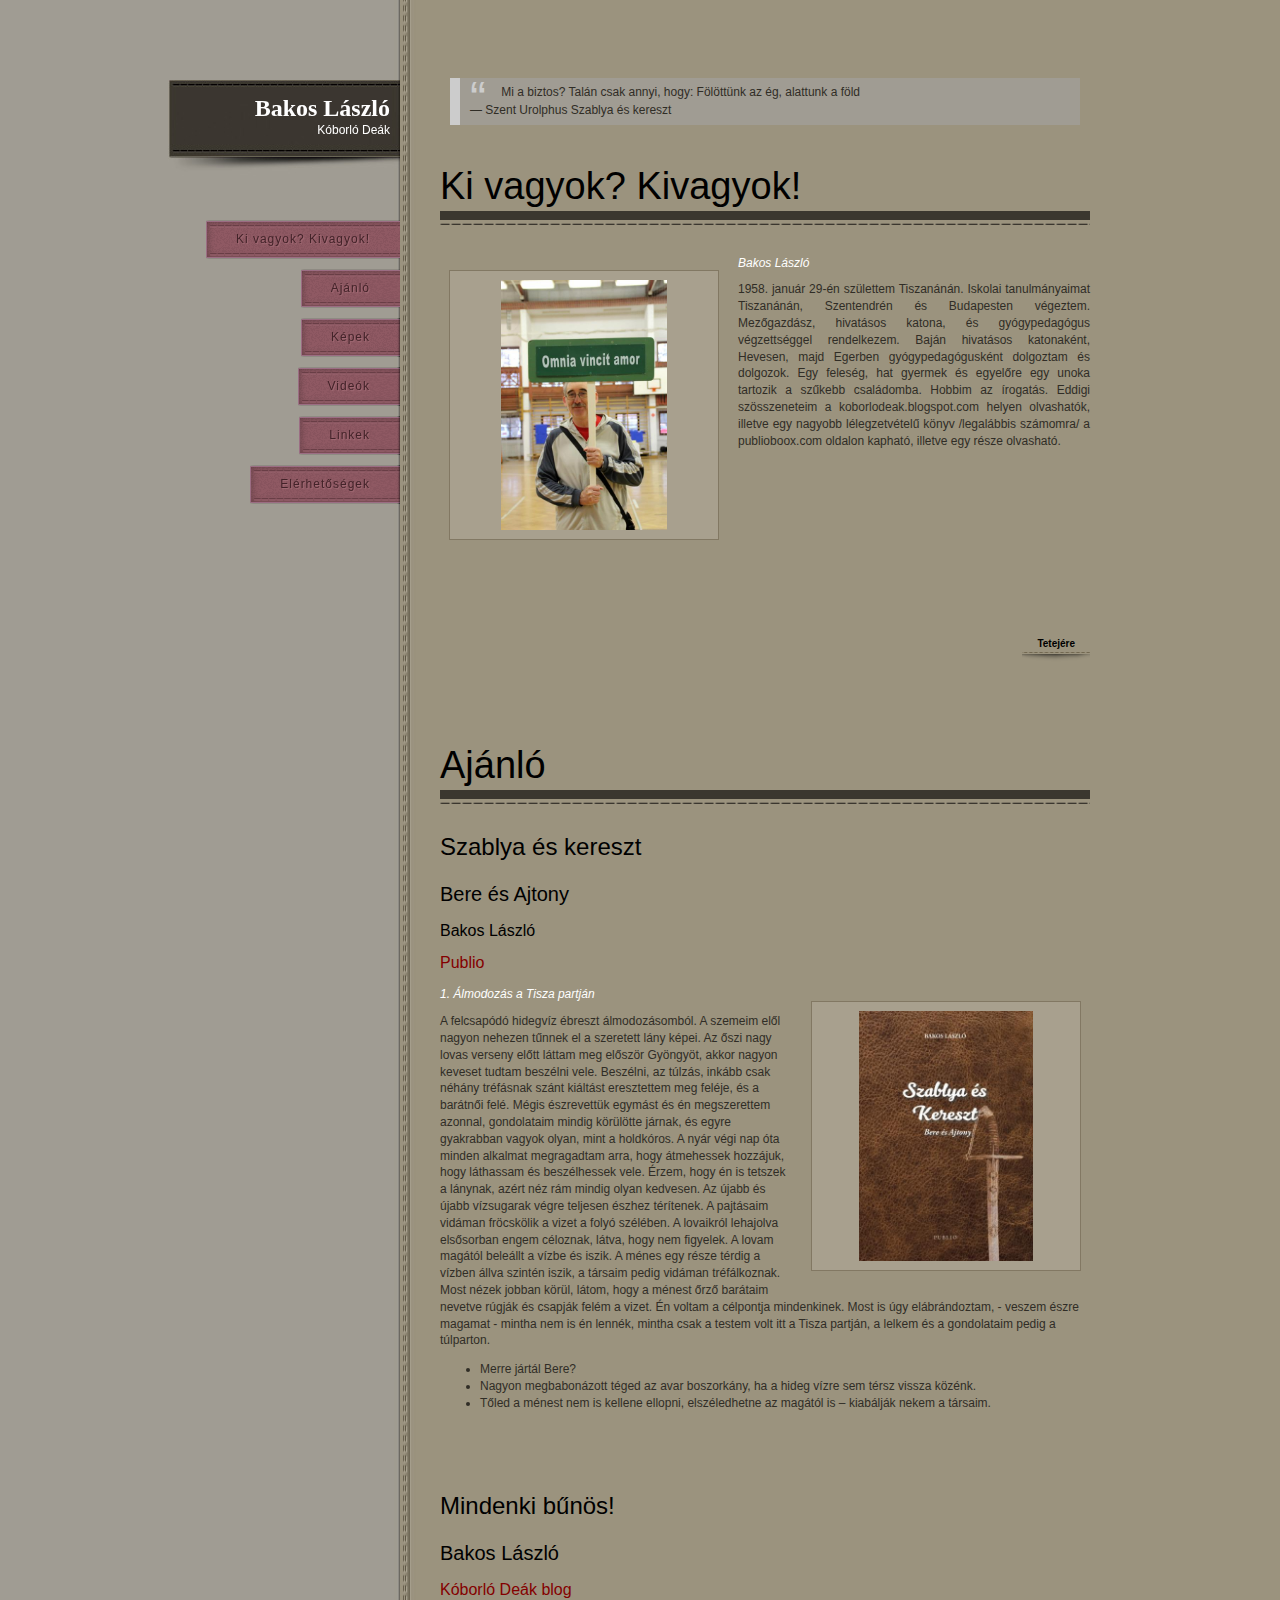
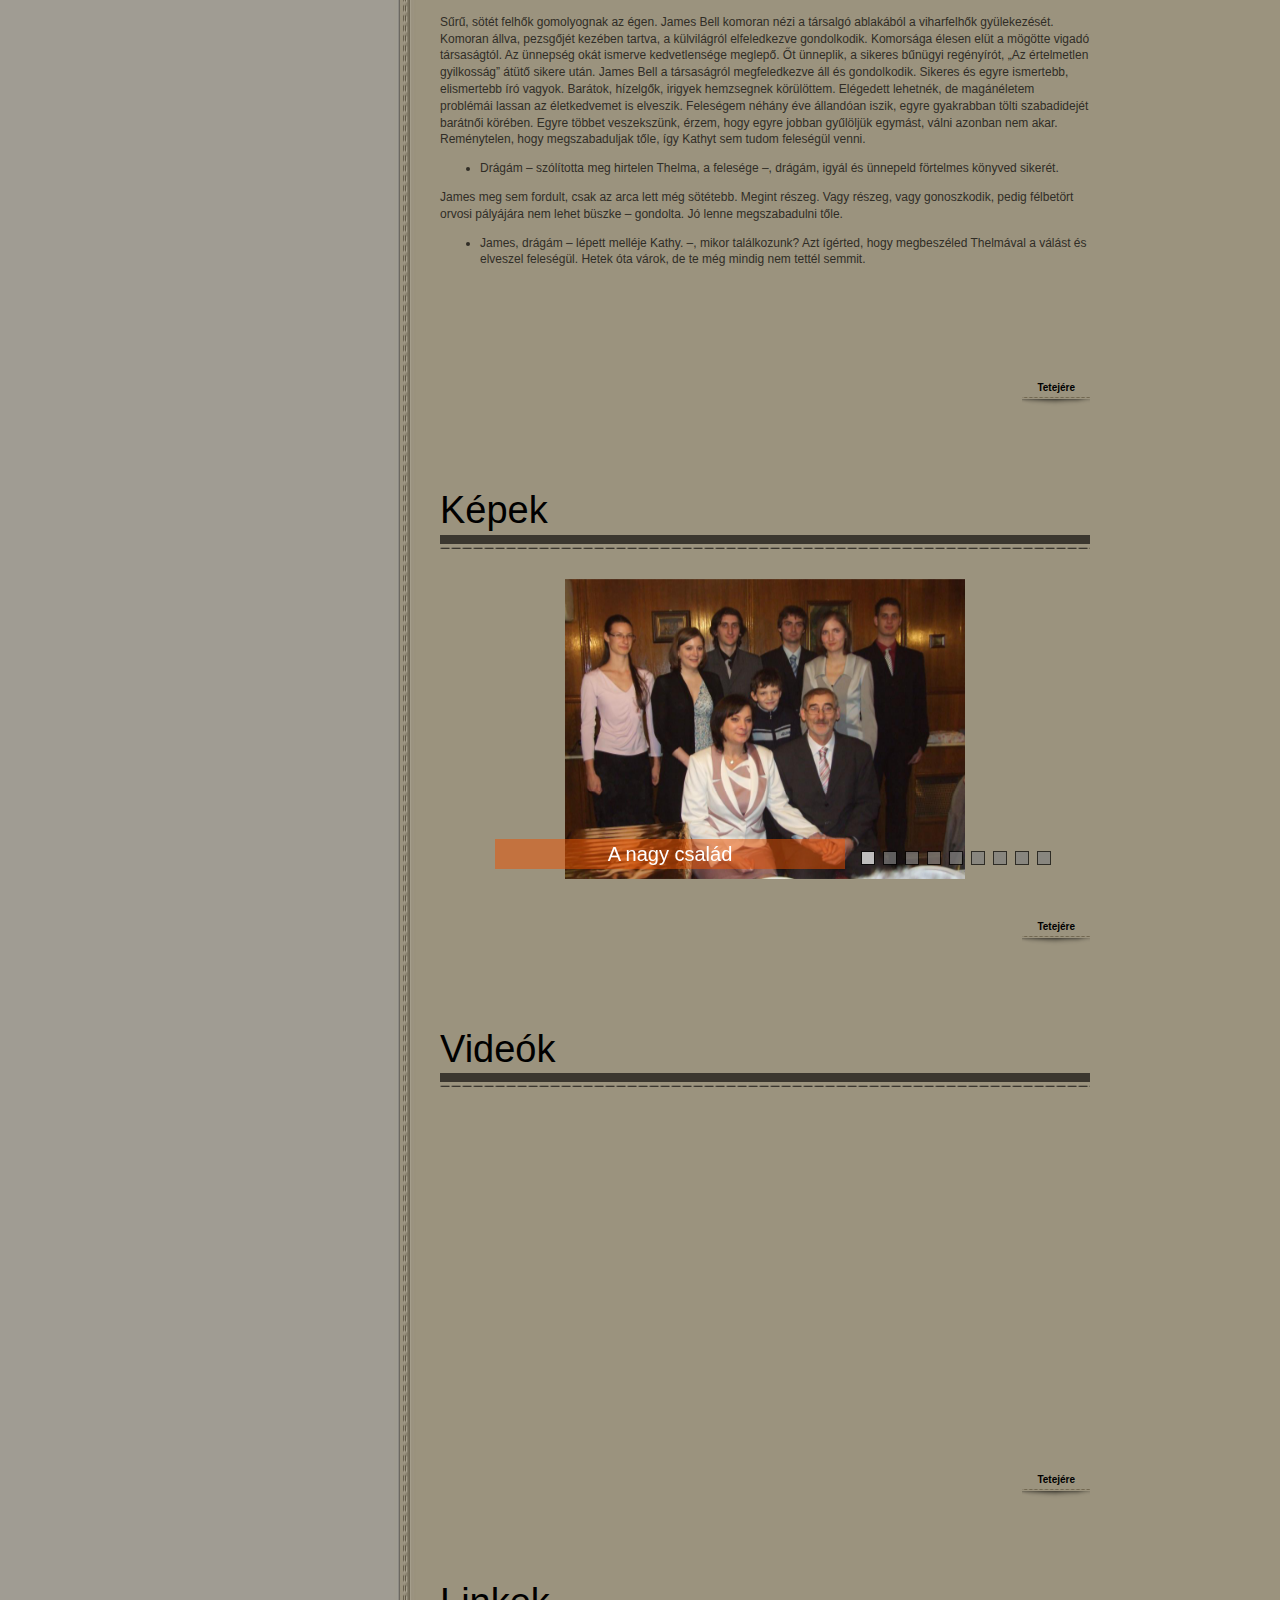
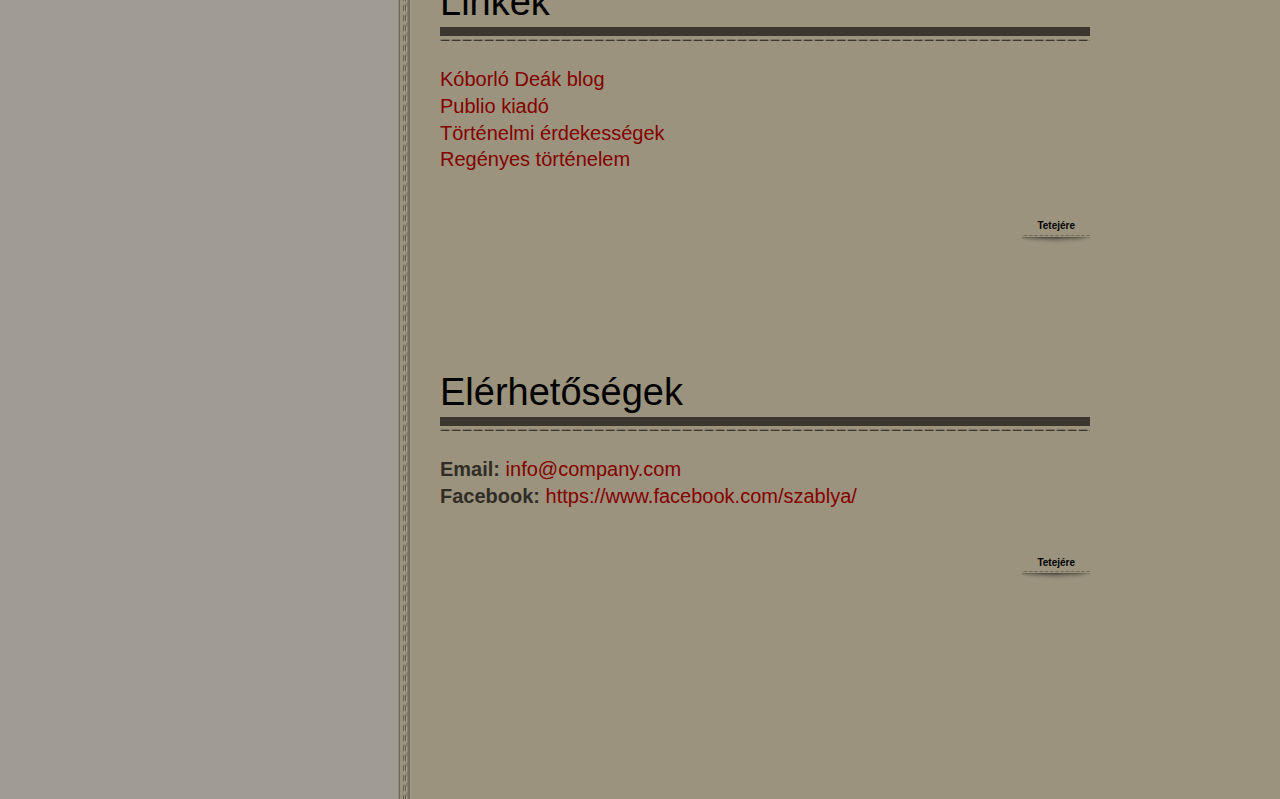
==== home.html @ 04b372cf "Change to php" ====
<!DOCTYPE html PUBLIC "-//W3C//DTD XHTML 1.0 Transitional//EN" "http://www.w3.org/TR/xhtml1/DTD/xhtml1-transitional.dtd">
<html xmlns="http://www.w3.org/1999/xhtml">
<head>
<meta http-equiv="Content-Type" content="text/html; charset=utf-8" />
<title>Bakos László</title>
<meta name="keywords" content="" />
<meta name="description" content="" />
<!--
Template 2056 simple life 
http://www.tooplate.com/view/2056-simple-life
-->
<link href="tooplate_style.css" rel="stylesheet" type="text/css" />

<script type='text/javascript' src='js/jquery.min.js'></script>
<script type='text/javascript' src='js/jquery.scrollTo-min.js'></script>
<script type='text/javascript' src='js/jquery.localscroll-min.js'></script>
<script type='text/javascript' src="js/jssor.slider-22.1.8.min.js"></script>
<script type="text/javascript">
    jssor_1_slider_init = function() {

        var jssor_1_SlideoTransitions = [
          [{b:0,d:600,y:-290,e:{y:27}}],
          [{b:0,d:1000,y:185},{b:1000,d:500,o:-1},{b:1500,d:500,o:1},{b:2000,d:1500,r:360},{b:3500,d:1000,rX:30},{b:4500,d:500,rX:-30},{b:5000,d:1000,rY:30},{b:6000,d:500,rY:-30},{b:6500,d:500,sX:1},{b:7000,d:500,sX:-1},{b:7500,d:500,sY:1},{b:8000,d:500,sY:-1},{b:8500,d:500,kX:30},{b:9000,d:500,kX:-30},{b:9500,d:500,kY:30},{b:10000,d:500,kY:-30},{b:10500,d:500,c:{x:87.50,t:-87.50}},{b:11000,d:500,c:{x:-87.50,t:87.50}}],
          [{b:0,d:600,x:410,e:{x:27}}],
          [{b:-1,d:1,o:-1},{b:0,d:600,o:1,e:{o:5}}],
          [{b:-1,d:1,c:{x:175.0,t:-175.0}},{b:0,d:800,c:{x:-175.0,t:175.0},e:{c:{x:7,t:7}}}],
          [{b:-1,d:1,o:-1},{b:0,d:600,x:-570,o:1,e:{x:6}}],
          [{b:-1,d:1,o:-1,r:-180},{b:0,d:800,o:1,r:180,e:{r:7}}],
          [{b:0,d:1000,y:80,e:{y:24}},{b:1000,d:1100,x:570,y:170,o:-1,r:30,sX:9,sY:9,e:{x:2,y:6,r:1,sX:5,sY:5}}],
          [{b:2000,d:600,rY:30}],
          [{b:0,d:500,x:-105},{b:500,d:500,x:230},{b:1000,d:500,y:-120},{b:1500,d:500,x:-70,y:120},{b:2600,d:500,y:-80},{b:3100,d:900,y:160,e:{y:24}}],
          [{b:0,d:1000,o:-0.4,rX:2,rY:1},{b:1000,d:1000,rY:1},{b:2000,d:1000,rX:-1},{b:3000,d:1000,rY:-1},{b:4000,d:1000,o:0.4,rX:-1,rY:-1}]
        ];

        var jssor_1_options = {
          $FillMode: 0,
          $AutoPlay: true,
          $Idle: 2000,
          $CaptionSliderOptions: {
            $Class: $JssorCaptionSlideo$,
            $Transitions: jssor_1_SlideoTransitions,
            $Breaks: [
              [{d:2000,b:1000}]
            ]
          },
          $ArrowNavigatorOptions: {
            $Class: $JssorArrowNavigator$
          },
          $BulletNavigatorOptions: {
            $Class: $JssorBulletNavigator$
          }
        };

        var jssor_1_slider = new $JssorSlider$("jssor_1", jssor_1_options);

        /*responsive code begin*/
        /*you can remove responsive code if you don't want the slider scales while window resizing*/
        function ScaleSlider() {
            var refSize = jssor_1_slider.$Elmt.parentNode.clientWidth;
            if (refSize) {
                refSize = Math.min(refSize, 600);
                jssor_1_slider.$ScaleWidth(refSize);
            }
            else {
                window.setTimeout(ScaleSlider, 30);
            }
        }
        ScaleSlider();
        $Jssor$.$AddEvent(window, "load", ScaleSlider);
        $Jssor$.$AddEvent(window, "resize", ScaleSlider);
        $Jssor$.$AddEvent(window, "orientationchange", ScaleSlider);
        /*responsive code end*/
    };
</script>
<script type="text/javascript">
$(document).ready(function () {
$.localScroll();
});
</script> 
</head>

<body>
	<div id="tooplate_wrapper">
		<div id="tooplate_sidebar">
			<div id="site_title"><a href="#">Bakos László<span>Kóborló Deák</span></a></div>
			<div id="tooplate_menu">
				<ul>
					<li><a href="#ki_vagyok" class="home">Ki vagyok? Kivagyok!</a></li>
					<li><a href="#ajanlo" class="about">Ajánló</a></li>
					<li><a href="#kepek" class="kepek"><span></span>Képek</a></li>
					<li><a href="#videok" class="videok"><span></span>Videók</a></li>
					<li><a href="#linkek" class="linkek"><span></span>Linkek</a></li>
					<li><a href="#elerhetoseg" class="elerhetoseg"><span></span>Elérhetőségek</a></li>
				</ul>
				<div class="cleaner"></div>
			</div> <!-- END of -->
		</div>
		<div id="tooplate_main">

			<blockquote>
			    <p class="quote">Mi a biztos? Talán csak annyi, hogy: Fölöttünk az ég, alattunk a föld</p>
			    <footer class="quote_footer">— Szent Urolphus Szablya és kereszt</footer>
			</blockquote>
			
			<div id="ki_vagyok" class="main_box">
				<h1>Ki vagyok? Kivagyok!</h1>
				<div class="imgdiv img_float_l">
					<img src="images/apa_tabla.jpg" alt="image" class="img_frame img_float_l" />
				</div>
				<p><em>Bakos László</em></p>
				<p align="justify">1958. január 29-én születtem Tiszanánán. Iskolai tanulmányaimat Tiszanánán, Szentendrén és Budapesten végeztem. Mezőgazdász, hivatásos katona, és gyógypedagógus végzettséggel rendelkezem. Baján hivatásos katonaként, Hevesen, majd Egerben gyógypedagógusként dolgoztam és dolgozok. Egy feleség, hat gyermek és egyelőre egy unoka tartozik a szűkebb családomba. Hobbim az írogatás. Eddigi szösszeneteim a koborlodeak.blogspot.com helyen olvashatók, illetve egy nagyobb lélegzetvételű könyv /legalábbis számomra/ a publioboox.com oldalon kapható, illetve egy része olvasható.</p>
				<div class="cleaner h40"></div>
				<div class="cleaner"></div>
				<a href="#tooplate_main" class="gototop">Tetejére</a>
				<div class="cleaner"></div>
			</div> <!-- END of home -->

			<div id="ajanlo" class="main_box">
			  <h1>Ajánló</h1>
			  <h2>Szablya és kereszt</h2>
			  <h3>Bere és Ajtony</h3>
			  <h4>Bakos László</h4>
			  <h4><a href="https://publioboox.com/">Publio</a></h4>
			  <div class="imgdiv img_float_r">
			  	<img src="images/szablya.jpg" alt="image" class="img_float_r img_frame" />
			  </div>
				<p><em>1. Álmodozás a Tisza partján</em></p>
				<p>A felcsapódó hidegvíz ébreszt álmodozásomból. A szemeim elől nagyon nehezen tűnnek el a szeretett lány képei. Az őszi nagy lovas verseny előtt láttam meg először Gyöngyöt, akkor nagyon keveset tudtam beszélni vele. Beszélni, az túlzás, inkább csak néhány tréfásnak szánt kiáltást eresztettem meg feléje, és a barátnői felé. Mégis észrevettük egymást és én megszerettem azonnal, gondolataim mindig körülötte járnak, és egyre gyakrabban vagyok olyan, mint a holdkóros. A nyár végi nap óta minden alkalmat megragadtam arra, hogy átmehessek hozzájuk, hogy láthassam és beszélhessek vele. Érzem, hogy én is tetszek a lánynak, azért néz rám mindig olyan kedvesen. Az újabb és újabb vízsugarak végre teljesen észhez térítenek. A pajtásaim vidáman fröcskölik a vizet a folyó szélében. A lovaikról lehajolva elsősorban engem céloznak, látva, hogy nem figyelek. A lovam magától beleállt a vízbe és iszik. A ménes egy része térdig a vízben állva szintén iszik, a társaim pedig vidáman tréfálkoznak. Most nézek jobban körül, látom, hogy a ménest őrző barátaim nevetve rúgják és csapják felém a vizet. Én voltam a célpontja mindenkinek. Most is úgy elábrándoztam, - veszem észre magamat - mintha nem is én lennék, mintha csak a testem volt itt a Tisza partján, a lelkem és a gondolataim pedig a túlparton.
				<ul>
					<li>Merre jártál Bere?</li>
					<li>Nagyon megbabonázott téged az avar boszorkány, ha a hideg vízre sem térsz vissza közénk.</li>
					<li>Tőled a ménest nem is kellene ellopni, elszéledhetne az magától is – kiabálják nekem a társaim.</li>
				</ul>
				</p>
				<div class="cleaner h40"></div>
				<div class="main_box2">
					<h2>Mindenki bűnös!</h2>
				    <h3>Bakos László</h3>
				    <h4><a href="http://koborlodeak.blogspot.hu/">Kóborló Deák blog</a></h4>
					<p>Sűrű, sötét felhők gomolyognak az égen. James Bell komoran nézi a társalgó ablakából a viharfelhők gyülekezését. Komoran állva, pezsgőjét kezében tartva, a külvilágról elfeledkezve gondolkodik. Komorsága élesen elüt a mögötte vigadó társaságtól. Az ünnepség okát ismerve kedvetlensége meglepő. Őt ünneplik, a sikeres bűnügyi regényírót, „Az értelmetlen gyilkosság” átütő sikere után. James Bell a társaságról megfeledkezve áll és gondolkodik. Sikeres és egyre ismertebb, elismertebb író vagyok. Barátok, hízelgők, irigyek hemzsegnek körülöttem. Elégedett lehetnék, de magánéletem problémái lassan az életkedvemet is elveszik. Feleségem néhány éve állandóan iszik, egyre gyakrabban tölti szabadidejét barátnői körében. Egyre többet veszekszünk, érzem, hogy egyre jobban gyűlöljük egymást, válni azonban nem akar. Reménytelen, hogy megszabaduljak tőle, így Kathyt sem tudom feleségül venni.
					<ul>
						<li>Drágám – szólította meg hirtelen Thelma, a felesége –, drágám, igyál és ünnepeld förtelmes könyved sikerét.</li>
					</ul> James meg sem fordult, csak az arca lett még sötétebb. Megint részeg. Vagy részeg, vagy gonoszkodik, pedig félbetört orvosi pályájára nem lehet büszke – gondolta. Jó lenne megszabadulni tőle.
				    <ul>
				    	<li>James, drágám – lépett melléje Kathy. –, mikor találkozunk? Azt ígérted, hogy megbeszéled Thelmával a válást és elveszel feleségül. Hetek óta várok, de te még mindig nem tettél semmit.</li>
				    </ul></p>
				</div>
				<div class="cleaner"></div>
					<a href="#tooplate_main" class="gototop">Tetejére</a>
				<div class="cleaner"></div>
			</div> <!-- END of about -->

			<div id="kepek" class="main_box">
				<h1>Képek</h1>
				<div id="jssor_1" style="position:relative;margin:0 auto;top:0px;left:0px;width:600px;height:300px;overflow:hidden;visibility:hidden;">
			        <!-- Loading Screen -->
			        <div data-u="loading" style="position: absolute; top: 0px; left: 0px;">
			            <div style="filter: alpha(opacity=70); opacity: 0.7; position: absolute; display: block; top: 0px; left: 0px; width: 100%; height: 100%;"></div>
			            <div style="position:absolute;display:block;background:url('images/loading.gif') no-repeat center center;top:0px;left:0px;width:100%;height:100%;"></div>
			        </div>
			        <div data-u="slides" style="cursor:default;position:relative;top:0px;left:0px;width:600px;height:300px;overflow:hidden;">
			            <div>
			                <img data-u="image" src="images/csalad.jpg" />
			                <div data-u="caption" data-t="0" style="position:absolute;top:550px;left:30px;width:350px;height:30px;z-index:0;background-color:rgba(235,81,0,0.5);font-size:20px;color:#ffffff;line-height:30px;text-align:center;">A nagy család</div>
			            </div>
			            <div>
			                <img data-u="image" src="images/barbara.jpg" />
			                <div data-u="caption" data-t="0" style="position:absolute;top:550px;left:30px;width:350px;height:30px;z-index:0;background-color:rgba(235,81,0,0.5);font-size:20px;color:#ffffff;line-height:30px;text-align:center;">Barabara</div>
			            </div>
			            <div>
			                <img data-u="image" src="images/termek_cimlapfoto.jpg" />
			                <div data-u="caption" data-t="0" style="position:absolute;top:550px;left:30px;width:350px;height:30px;z-index:0;background-color:rgba(235,81,0,0.5);font-size:20px;color:#ffffff;line-height:30px;text-align:center;">Szablya és kereszt</div>
			            </div>
			            <div>
			                <img data-u="image" src="images/apacs.jpg" />
			                <div data-u="caption" data-t="0" style="position:absolute;top:550px;left:30px;width:350px;height:30px;z-index:0;background-color:rgba(235,81,0,0.5);font-size:20px;color:#ffffff;line-height:30px;text-align:center;">Apacs</div>
			            </div>
			            <div>
			                <img data-u="image" src="images/tiszanana.jpg" />
			                <div data-u="caption" data-t="0" style="position:absolute;top:550px;left:30px;width:350px;height:30px;z-index:0;background-color:rgba(235,81,0,0.5);font-size:20px;color:#ffffff;line-height:30px;text-align:center;">Tiszanána</div>
			            </div>
			            <div>
			                <img data-u="image" src="images/images.png" />
			                <div data-u="caption" data-t="0" style="position:absolute;top:550px;left:30px;width:350px;height:30px;z-index:0;background-color:rgba(235,81,0,0.5);font-size:20px;color:#ffffff;line-height:30px;text-align:center;">Nána-nána</div>
			            </div>
			            <div>
			                <img data-u="image" src="images/12373305_968911383156342_9132618098794553148_n.jpg" />
			                <div data-u="caption" data-t="0" style="position:absolute;top:550px;left:30px;width:350px;height:30px;z-index:0;background-color:rgba(235,81,0,0.5);font-size:20px;color:#ffffff;line-height:30px;text-align:center;">Portré</div>
			            </div>
			            <div>
			                <img data-u="image" src="images/p1270340.jpg" />
			                <div data-u="caption" data-t="0" style="position:absolute;top:550px;left:30px;width:350px;height:30px;z-index:0;background-color:rgba(235,81,0,0.5);font-size:20px;color:#ffffff;line-height:30px;text-align:center;">Előadás 1</div>
			            </div>
			            <div>
			                <img data-u="image" src="images/img_6505.jpg" />
			                <div data-u="caption" data-t="0" style="position:absolute;top:550px;left:30px;width:350px;height:30px;z-index:0;background-color:rgba(235,81,0,0.5);font-size:20px;color:#ffffff;line-height:30px;text-align:center;">Előadás 2</div>
			            </div>
			        </div>
			        <!-- Bullet Navigator -->
			        <div data-u="navigator" class="jssorb01" style="bottom:16px;right:16px;">
			            <div data-u="prototype" style="width:12px;height:12px;"></div>
			        </div>
			        <!-- Arrow Navigator -->
			        <span data-u="arrowleft" class="jssora02l" style="top:0px;left:8px;width:55px;height:55px;" data-autocenter="2"></span>
			        <span data-u="arrowright" class="jssora02r" style="top:0px;right:8px;width:55px;height:55px;" data-autocenter="2"></span>
			    </div>
			    <script type="text/javascript">jssor_1_slider_init();</script>
			    <div class="cleaner"></div>
					<a href="#tooplate_main" class="gototop">Tetejére</a>
				<div class="cleaner"></div>
		    </div>

		    <div id="videok" class="main_box">
				<h1>Videók</h1>
				<iframe width="560" height="315" src="https://www.youtube.com/embed/1YyVz-D9n3g" frameborder="0" allowfullscreen></iframe>
				<div class="cleaner"></div>
					<a href="#tooplate_main" class="gototop">Tetejére</a>
				<div class="cleaner"></div>
		    </div>

		    <div id="linkek" class="main_box">
				<h1>Linkek</h1>
				<div class="link"><a href="http://koborlodeak.blogspot.hu/" target="_blank">Kóborló Deák blog</a><br /></div>
				<div class="link"><a href="https://publioboox.com/" class="link" target="_blank">Publio kiadó</a><br /></div>
				<div class="link"><a href="https://www.facebook.com/Történelmi-érdekességek-284129208654455/?fref=ts" class="link" target="_blank">Történelmi érdekességek</a><br /></div>
				<div class="link"><a href="http://regenyestortenelem.network.hu/" class="link" target="_blank">Regényes történelem</a><br /></div>
		    	<div class="cleaner"></div>
					<a href="#tooplate_main" class="gototop">Tetejére</a>
				<div class="cleaner"></div>
		    </div>
			
			<div id="elerhetoseg" class="main_box">
				<h1>Elérhetőségek</h1>
					<div class="link">
						<b>Email:</b> <a href="mailto:erbak@freemail.hu">info@company.com</a>
					</div>
					<div class="link">
						<b>Facebook:</b> <a href="https://www.facebook.com/szablya/">https://www.facebook.com/szablya/</a>
					</div>
				<div class="cleaner"></div>
				<a href="#tooplate_main" class="gototop">Tetejére</a>
				<div class="cleaner"></div>
			</div> <!-- END of contact -->
			
		</div> <!-- END of main -->
		
		<div class="cleaner"></div>
	</div>

</body>
</html>
---- tooplate_style.css ----
/*
Template 2056 simple life 
http://www.tooplate.com/view/2056-simple-life
*/

body {
	margin: 0;
	padding: 0;
	color: #302d26;
	font-family: "Lucida Sans Unicode", "Lucida Grande", sans-serif;
	font-size: 12px;
	line-height: 1.4em; 
	background-color: #a09c93;
	background-image: url(images/tooplate_body.jpg);
	background-repeat: repeat-y;
	background-position: center
}

blockquote {
  background: #a09c93;
  border-left: 10px solid #ccc;
  margin: 1.5em 10px;
  padding: 0.5em 10px;
  quotes: "\201C""\201D""\2018""\2019";
}
blockquote:before {
  color: #ccc;
  content: open-quote;
  font-size: 4em;
  line-height: 0.1em;
  margin-right: 0.25em;
  vertical-align: -0.4em;
}
blockquote p {
  display: inline;
}

a, a:link, a:visited { color: #840000; font-weight: normal; text-decoration: none }
a:hover { text-decoration: underline; }

a.gototop { clear: both; float: right; display:block; margin-top: 40px; padding: 0 15px 10px; font-size: 10px; color: #000; font-weight: 700;background: url(images/gototop.png) no-repeat bottom center }

p { margin: 0 0 10px 0; padding: 0; }
img { 
	border: none;
	width: 100%;
    height: 100%;
    object-fit: contain;
}
em { color: #fff }

cite { font-weight: bold; color:#840000; }
cite a, cite a:link, cite a:visited  { font-size: 12px; text-decoration: none; font-style: normal }
cite span { font-weight: 400; color: #302d26; }

h1, h2, h3, h4, h5, h6 { color: #000000; font-weight: normal; }
h1 { font-size: 36px; margin: 0 0 30px; padding: 5px 0 }
h2 { font-size: 24px; margin: 0 0 25px; padding: 5px 0 }
h3 { font-size: 20px; margin: 0 0 20px; padding: 0; }
h4 { font-size: 16px; margin: 0 0 15px; padding: 0; }
h5 { font-size: 14px; margin: 0 0 10px; padding: 0;  }
h6 { font-size: 12px; margin: 0 0 5px; padding: 0; font-weight: 700 }

.cleaner { clear: both }
.h10 { height: 10px }
.h20 { height: 20px }
.h30 { height: 30px }
.h40 { height: 40px }
.h50 { height: 50px }
.divider { margin-bottom: 40px; padding-bottom: 20px; background: url(images/tooplate_divider.png) repeat-x bottom }

.float_l { float: left }
.float_r { float: right }


.tooplate_list { margin: 10px 0 10px 30px; padding: 0; list-style: decimal-leading-zero }
.tooplate_list li { color:#302d26; margin: 0 0 10px 0; padding: 0 5px 0 0; background: url(images/tooplate_list.png) no-repeat scroll 0 5px  }
.tooplate_list li a { color: #302d26; font-weight: normal }
.tooplate_list li a:hover { color: #302d26 }

#tooplate_wrapper {
	width: 960px;
	padding: 0 10px;
	margin: 0 auto;
}

#tooplate_sidebar {
	position: fixed;
	width: 240px;
	text-align: right;
}

#tooplate_main {
	width: 650px;
	padding: 60px 30px 60px 40px;
	float: right;
}

#site_title { display: block; text-align: right; margin: 80px 0 40px; width: 220px; height: 60px; padding: 20px 10px; background: url(images/tooplate_header.jpg) no-repeat  }
#site_title a { font-size: 24px; font-family: Georgia, "Times New Roman", Times, serif; font-weight: 700; color: #fff }
#site_title a span { display: block; margin-top: 5px; font-size: 12px; font-weight: 400; font-family: Tahoma, Geneva, sans-serif }

#tooplate_menu { width: 240px; margin-bottom: 60px; }
#tooplate_menu ul { margin: 0; padding: 0; list-style: none }
#tooplate_menu ul li { margin: 0; padding: 0; }
#tooplate_menu ul li a { clear: both; display: block; float: right; position: relative;  margin-bottom: 10px; letter-spacing: 1px; color: #432329; text-shadow: 1px 1px 1px #a46d77; padding: 0 30px 0 30px; height: 39px; line-height: 39px; background:url(images/tooplate_menu_item_bgl.png) left no-repeat }
#tooplate_menu ul li a span { position: absolute; width: 3px; height: 39px; top: 0; right: 0px; background: url(images/tooplate_menu_item_bgr.png) }

#tooplate_menu ul li a:hover { text-decoration: none; color: #fff; text-shadow: 1px 1px 1px #000 }

#tooplate_main h1 { font-size: 38px; padding-bottom: 30px; margin-bottom: 30px; background: url(images/header.png) repeat-x bottom }

.main_box { min-height: 300px; padding: 30px 0; margin-bottom: 30px; background: url(images/divider.png) repeat-x bottom }
.main_box2 { padding: 30px 0; margin-bottom: 30px; background: url(images/divider.png) repeat-x bottom }


.img_float_l { float: left; margin: 3px 30px 5px 0 }
.img_float_r { float: right; margin: 3px 0 5px 30px } 
.img_frame { border: 1px solid #827863; background: #a8a08e; padding: 9px; margin-bottom: 10px  }

#gallery { margin: 0; padding: 0; list-style: none }
#gallery li { margin: 0; padding: 0; }
#gallery li a { display: block; float: left; margin-bottom: 10px }

#services h3 { margin-bottom: 30px }
#services p { margin-bottom: 30px }

#contact_form { padding: 0; width: 300px }
#contact_form form { margin: 0px; padding: 0px; }
#contact_form form .input_field { width: 289px; padding: 2px 5px; color: #333; border: 1px solid #887e69;  background: #a59c89; font-family: "Lucida Sans Unicode", "Lucida Grande", sans-serif; }
#contact_form form label { display: block;font-size: 11px }
#contact_form form textarea { width: 289px; height: 150px; padding: 5px; color: #333; border: 1px solid #887e69;  background: #a59c89; font-family: "Lucida Sans Unicode", "Lucida Grande", sans-serif; font-size: 13px; }
#contact_form form .submit_btn { font-size: 11px; background: #15171d; color: #fff; cursor:pointer; border: 1px solid #30333c; padding: 4px 10px; }

#twitter { 
	padding-right: 10px;
}
#twitter ul { margin: 0; padding: 0; list-style: none } 
#twitter ul li { margin: 0 0 15px; padding: 0 0 15px; border-bottom: 1px dashed #665f51} 

.col_12 { width: 300px }

.jssorb01 {
            position: absolute;
        }
        .jssorb01 div, .jssorb01 div:hover, .jssorb01 .av {
            position: absolute;
            /* size of bullet elment */
            width: 12px;
            height: 12px;
            filter: alpha(opacity=70);
            opacity: .7;
            overflow: hidden;
            cursor: pointer;
            border: #000 1px solid;
        }
        .jssorb01 div { background-color: gray; }
        .jssorb01 div:hover, .jssorb01 .av:hover { background-color: #d3d3d3; }
        .jssorb01 .av { background-color: #fff; }
        .jssorb01 .dn, .jssorb01 .dn:hover { background-color: #555555; }

        /* jssor slider arrow navigator skin 02 css */
        /*
        .jssora02l                  (normal)
        .jssora02r                  (normal)
        .jssora02l:hover            (normal mouseover)
        .jssora02r:hover            (normal mouseover)
        .jssora02l.jssora02ldn      (mousedown)
        .jssora02r.jssora02rdn      (mousedown)
        .jssora02l.jssora02lds      (disabled)
        .jssora02r.jssora02rds      (disabled)
        */
        .jssora02l, .jssora02r {
            display: block;
            position: absolute;
            /* size of arrow element */
            width: 55px;
            height: 55px;
            cursor: pointer;
            background: url('img/a02.png') no-repeat;
            overflow: hidden;
        }
        .jssora02l { background-position: -3px -33px; }
        .jssora02r { background-position: -63px -33px; }
        .jssora02l:hover { background-position: -123px -33px; }
        .jssora02r:hover { background-position: -183px -33px; }
        .jssora02l.jssora02ldn { background-position: -3px -33px; }
        .jssora02r.jssora02rdn { background-position: -63px -33px; }
        .jssora02l.jssora02lds { background-position: -3px -33px; opacity: .3; pointer-events: none; }
        .jssora02r.jssora02rds { background-position: -63px -33px; opacity: .3; pointer-events: none; }

.imgdiv {
	width: 250px;
    height:250px;
    padding: 9px; 
    margin-bottom: 30px
}

.link {
	font-size: 20px;
	margin-bottom: 10px;
}
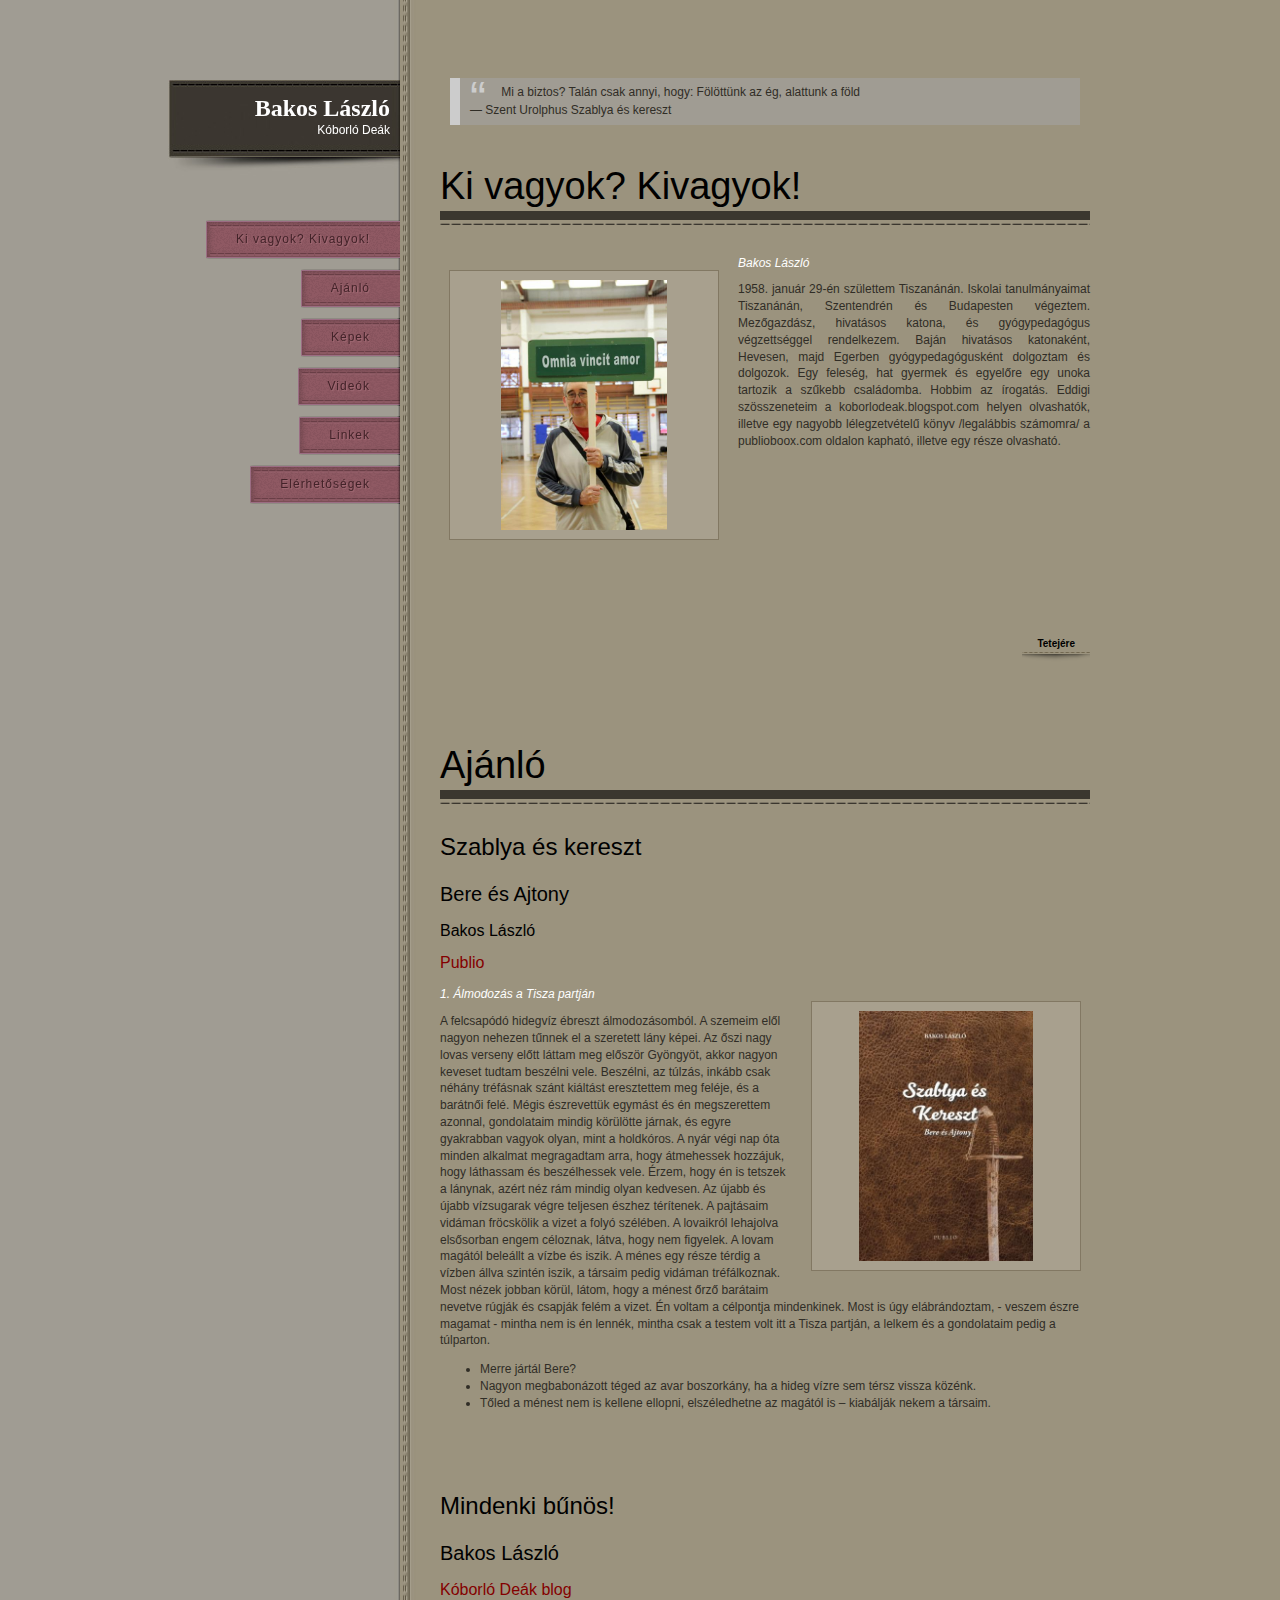
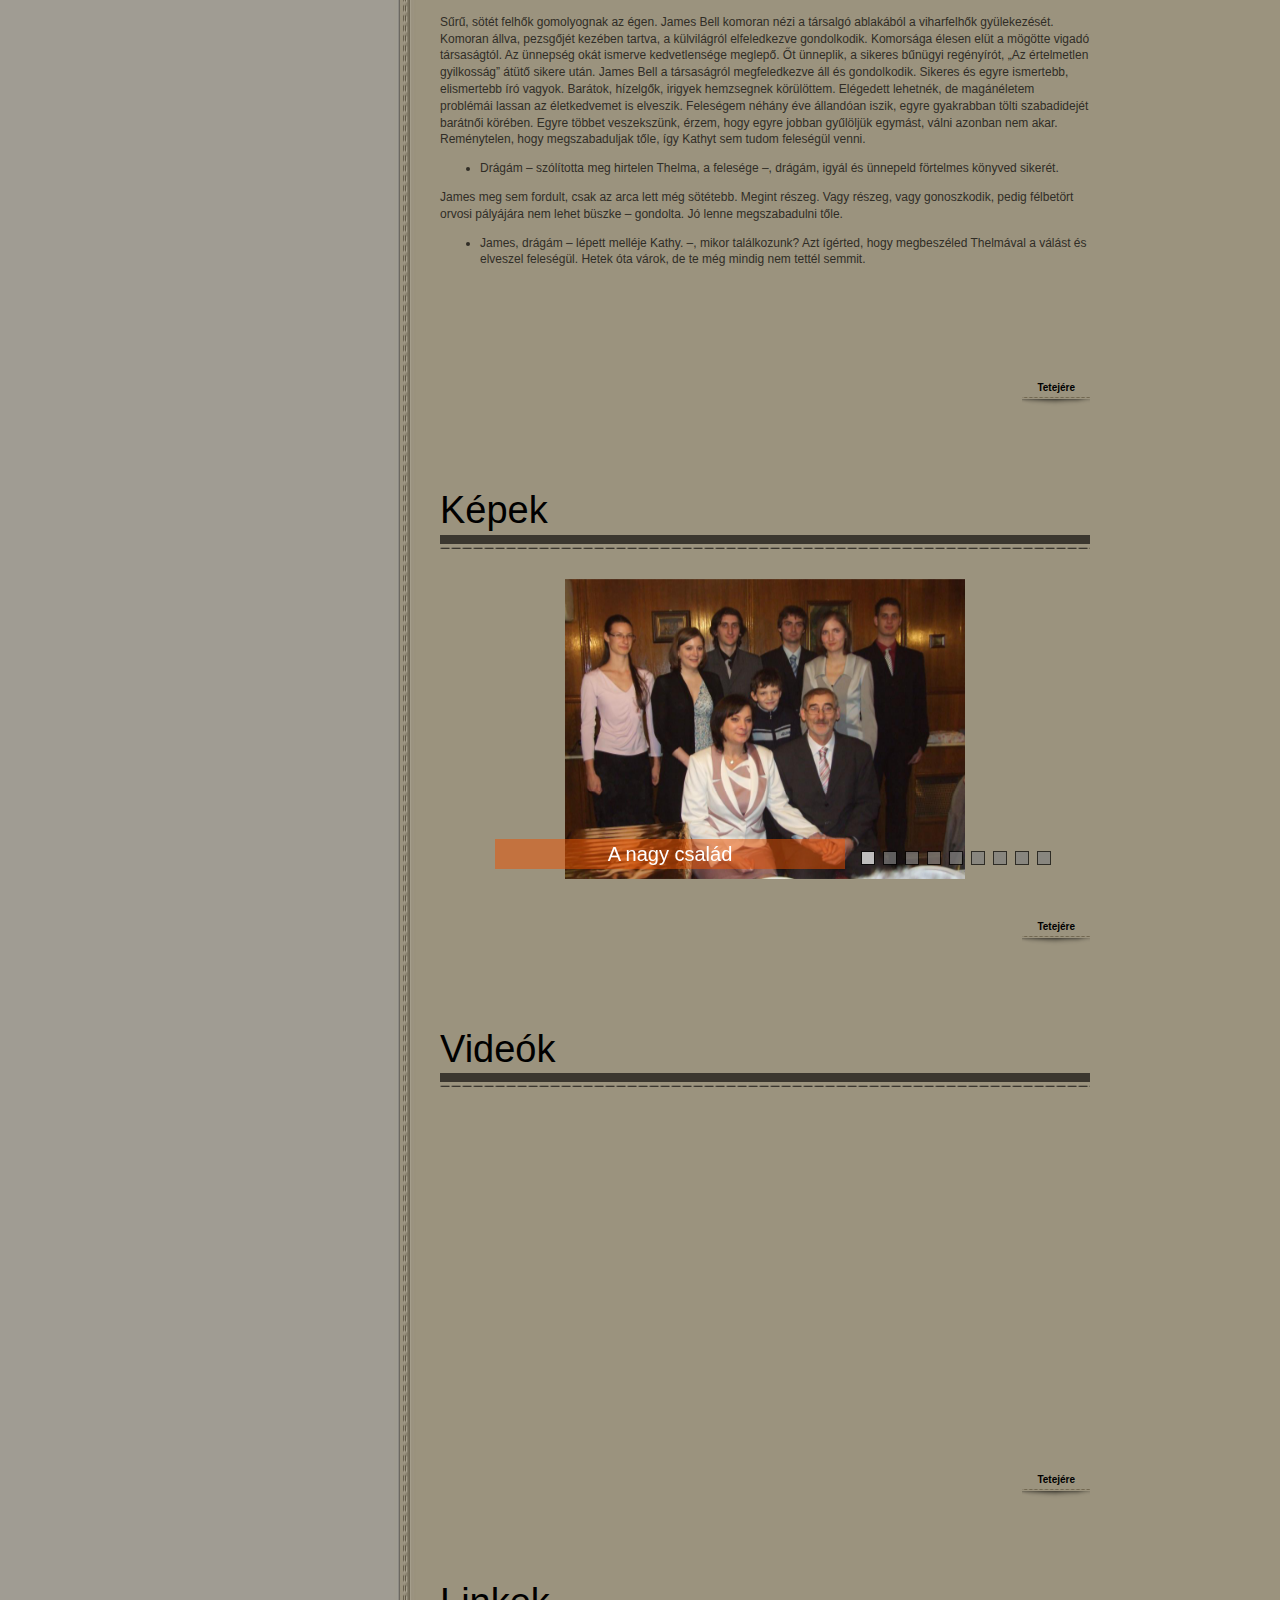
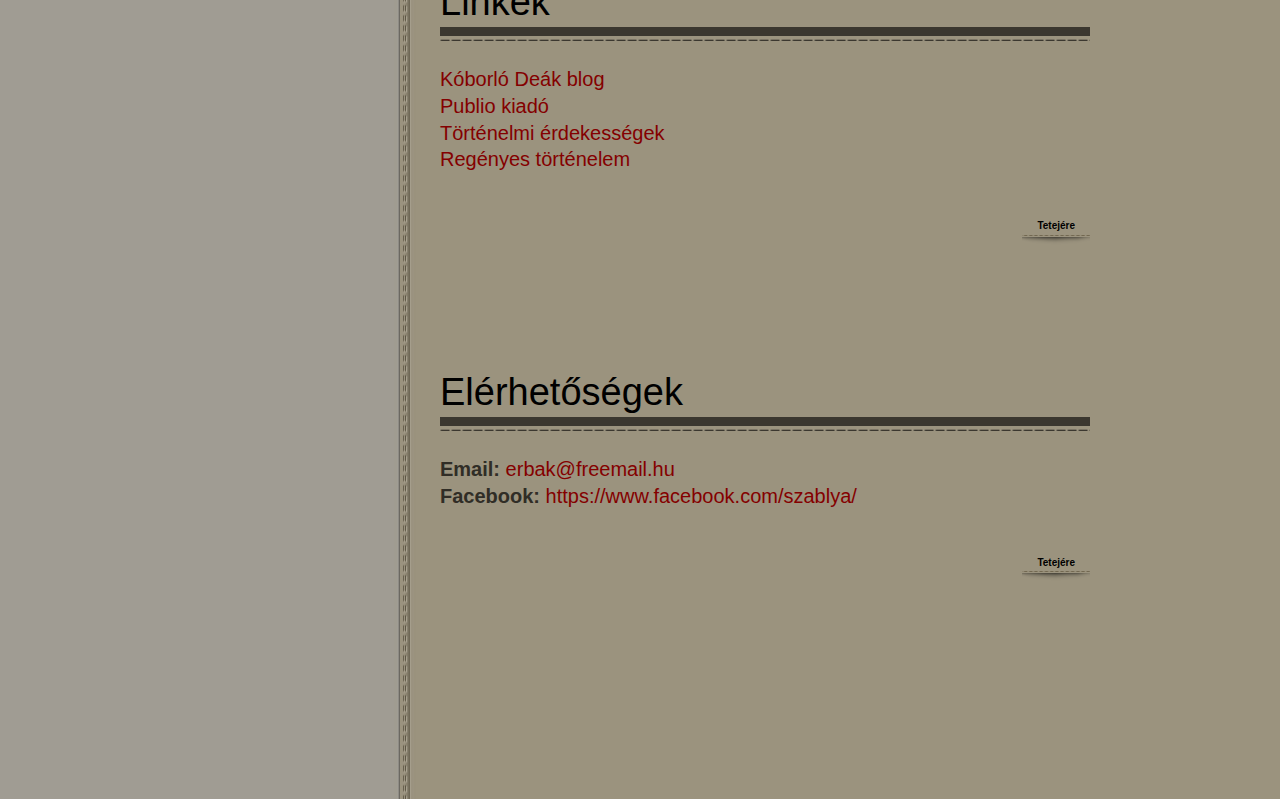
==== commit 87d2435f: "Change email" ====
--- a/home.html
+++ b/home.html
@@ -232,7 +232,7 @@
 			<div id="elerhetoseg" class="main_box">
 				<h1>Elérhetőségek</h1>
 					<div class="link">
-						<b>Email:</b> <a href="mailto:erbak@freemail.hu">info@company.com</a>
+						<b>Email:</b> <a href="mailto:erbak@freemail.hu">erbak@freemail.hu</a>
 					</div>
 					<div class="link">
 						<b>Facebook:</b> <a href="https://www.facebook.com/szablya/">https://www.facebook.com/szablya/</a>
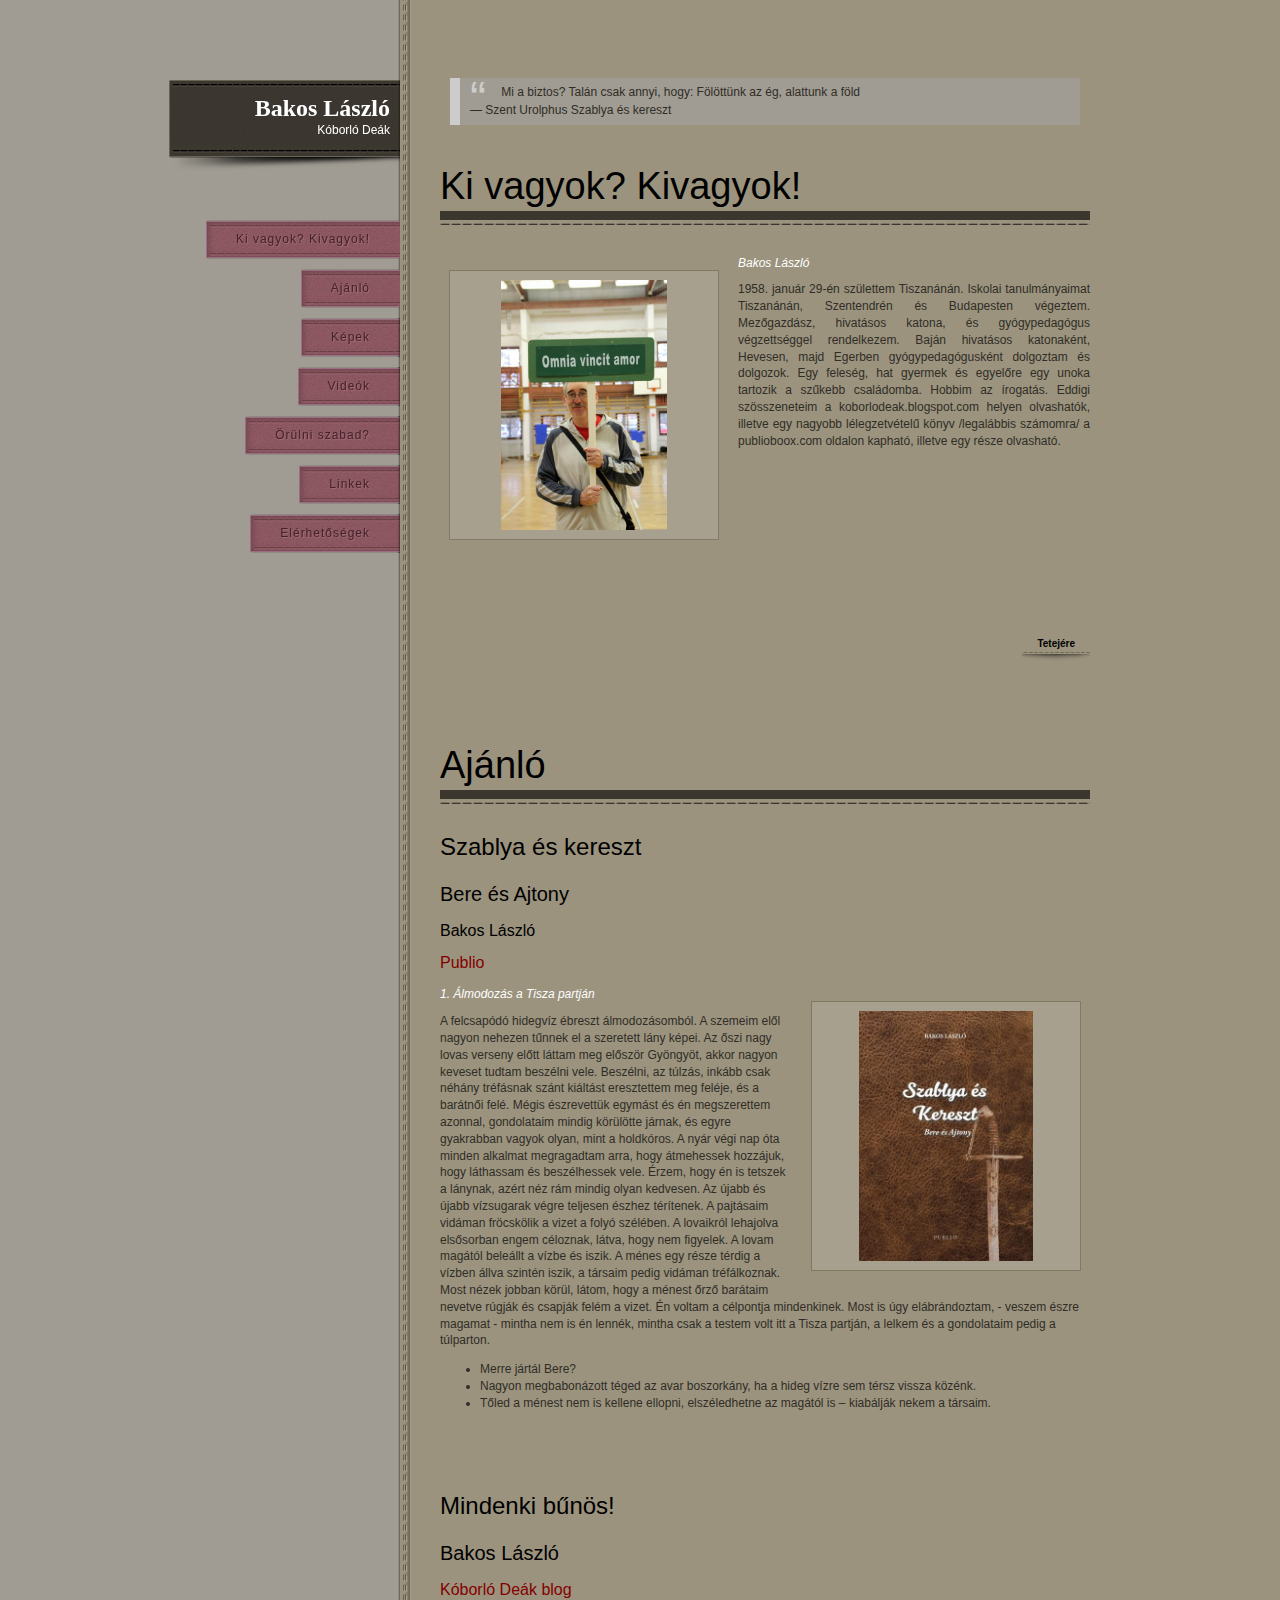
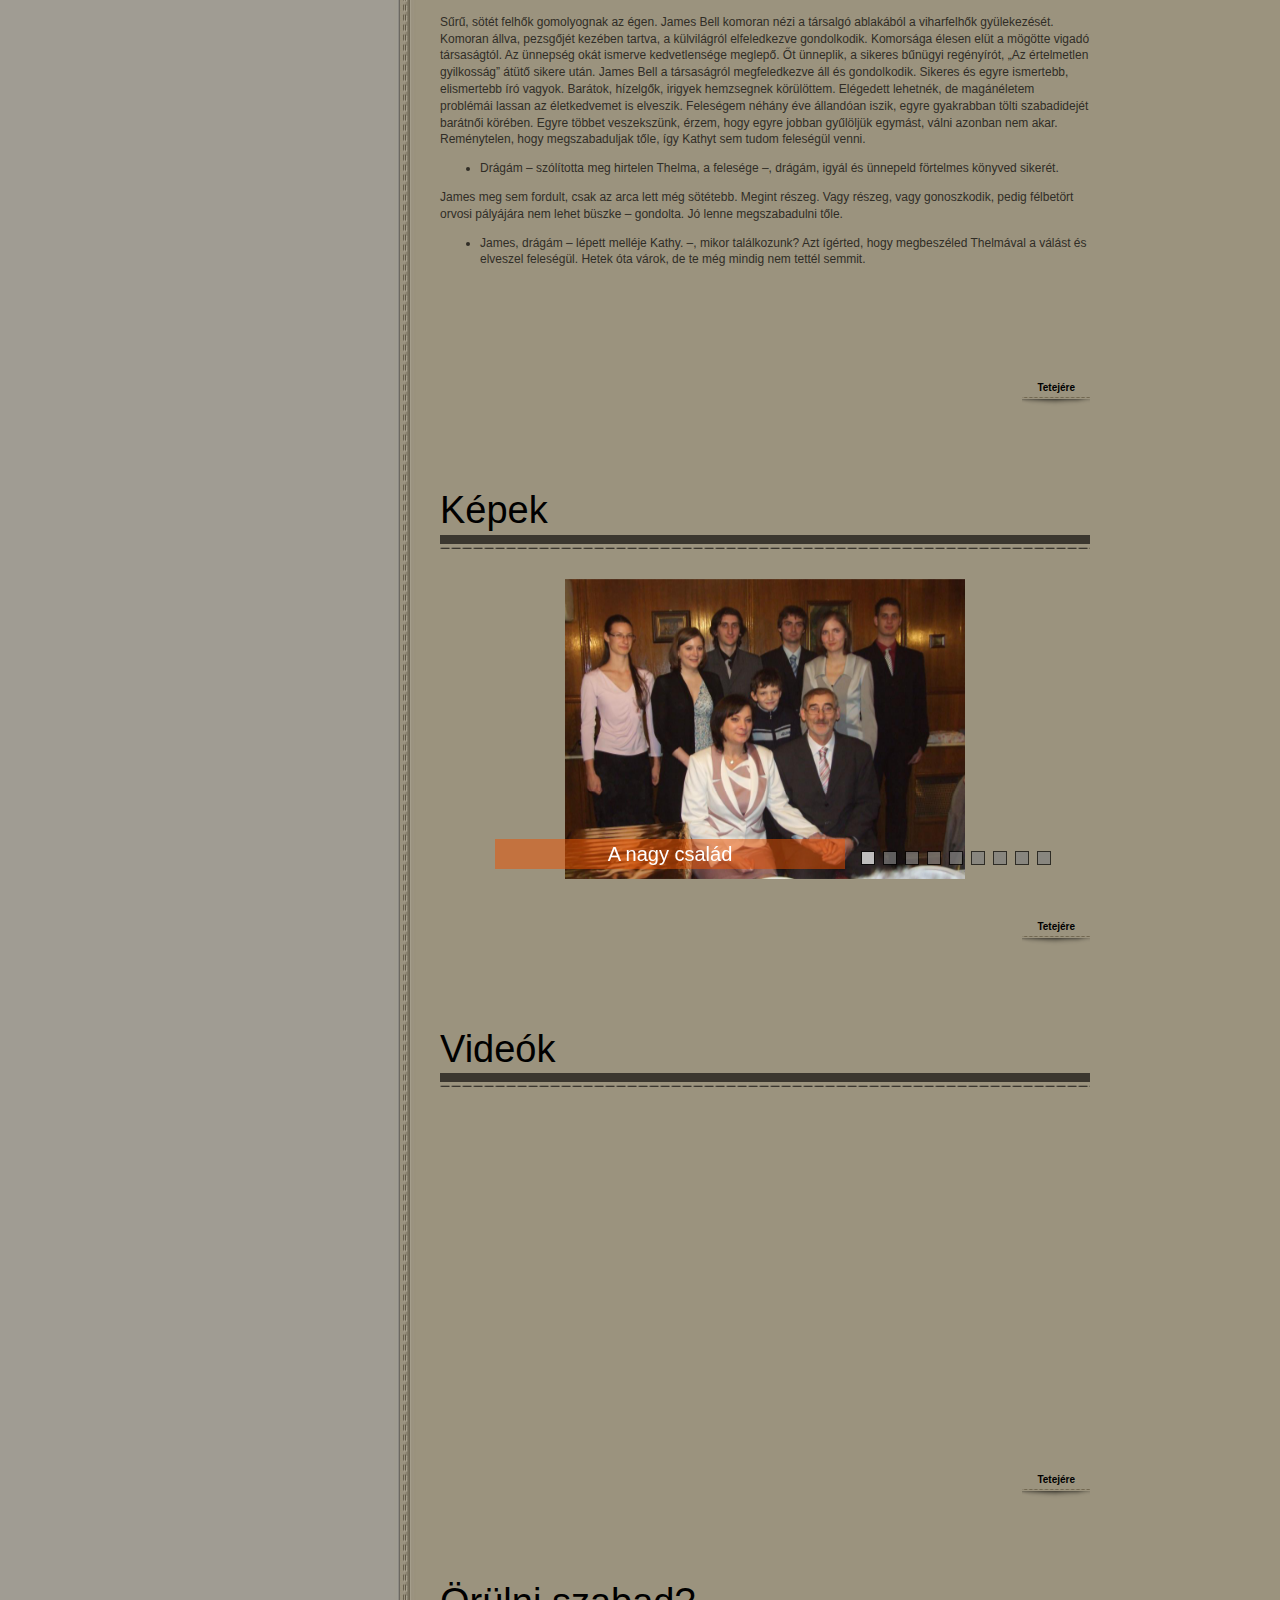
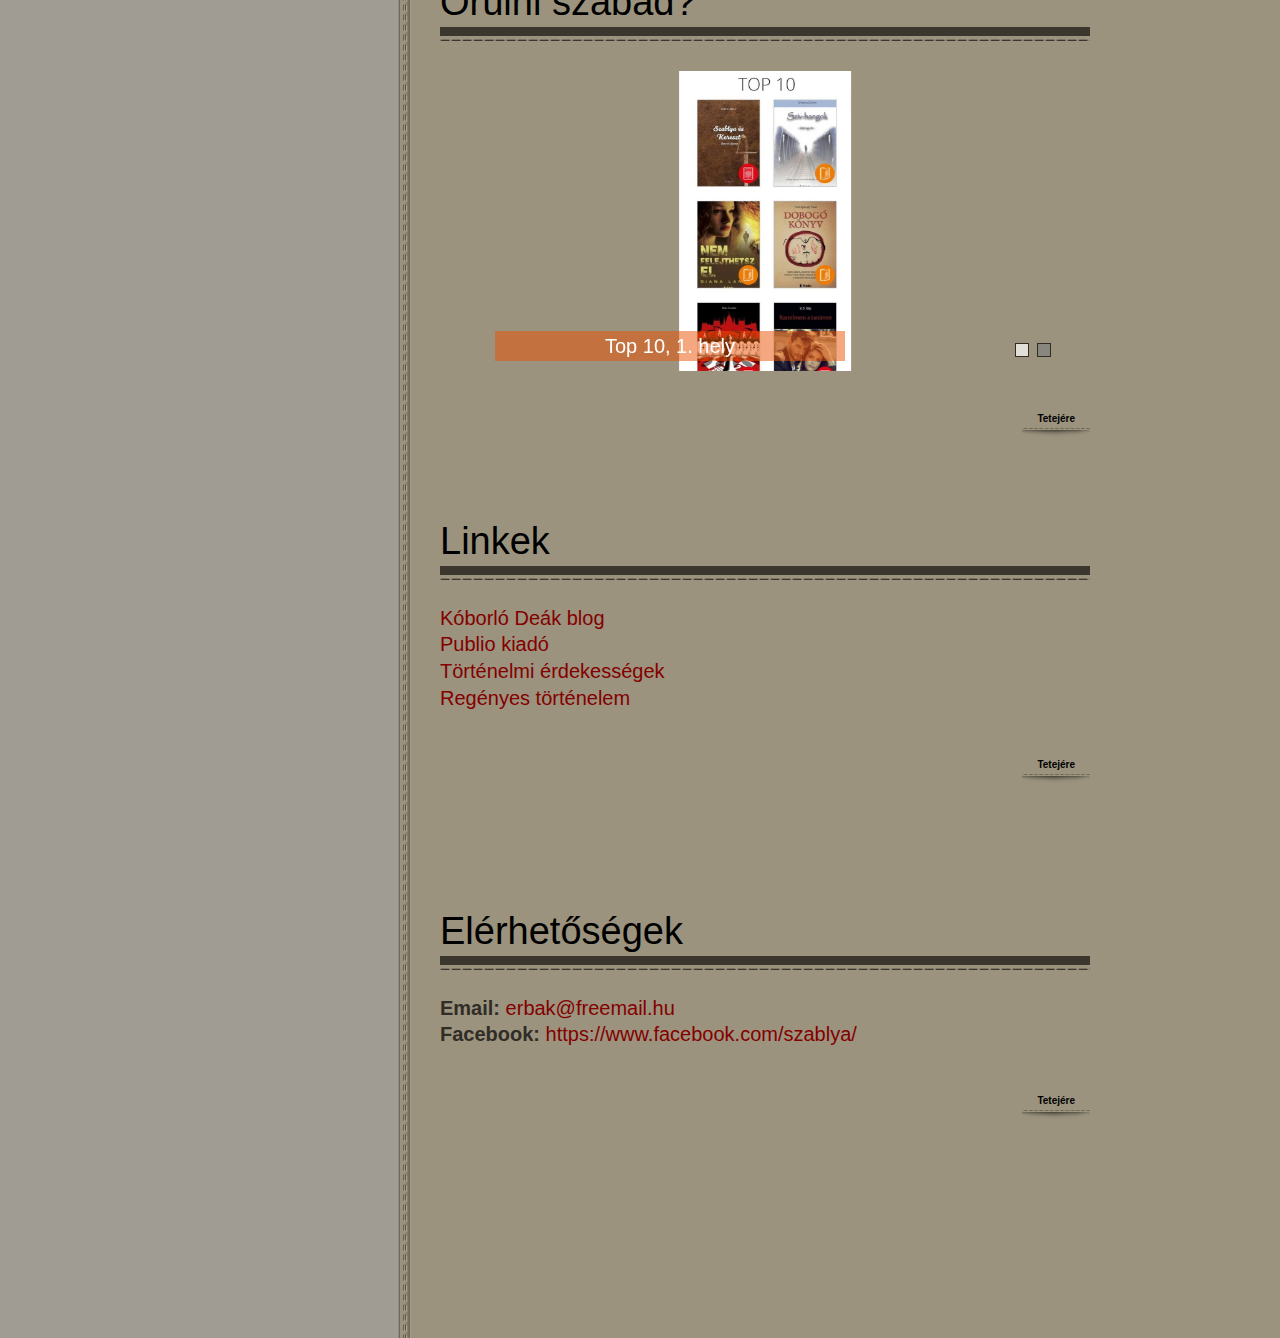
==== commit 65654997: "Add orulni szabad" ====
--- a/home.html
+++ b/home.html
@@ -73,6 +73,63 @@
     };
 </script>
 <script type="text/javascript">
+    jssor_2_slider_init = function() {
+
+        var jssor_2_SlideoTransitions = [
+          [{b:0,d:600,y:-290,e:{y:27}}],
+          [{b:0,d:1000,y:185},{b:1000,d:500,o:-1},{b:1500,d:500,o:1},{b:2000,d:1500,r:360},{b:3500,d:1000,rX:30},{b:4500,d:500,rX:-30},{b:5000,d:1000,rY:30},{b:6000,d:500,rY:-30},{b:6500,d:500,sX:1},{b:7000,d:500,sX:-1},{b:7500,d:500,sY:1},{b:8000,d:500,sY:-1},{b:8500,d:500,kX:30},{b:9000,d:500,kX:-30},{b:9500,d:500,kY:30},{b:10000,d:500,kY:-30},{b:10500,d:500,c:{x:87.50,t:-87.50}},{b:11000,d:500,c:{x:-87.50,t:87.50}}],
+          [{b:0,d:600,x:410,e:{x:27}}],
+          [{b:-1,d:1,o:-1},{b:0,d:600,o:1,e:{o:5}}],
+          [{b:-1,d:1,c:{x:175.0,t:-175.0}},{b:0,d:800,c:{x:-175.0,t:175.0},e:{c:{x:7,t:7}}}],
+          [{b:-1,d:1,o:-1},{b:0,d:600,x:-570,o:1,e:{x:6}}],
+          [{b:-1,d:1,o:-1,r:-180},{b:0,d:800,o:1,r:180,e:{r:7}}],
+          [{b:0,d:1000,y:80,e:{y:24}},{b:1000,d:1100,x:570,y:170,o:-1,r:30,sX:9,sY:9,e:{x:2,y:6,r:1,sX:5,sY:5}}],
+          [{b:2000,d:600,rY:30}],
+          [{b:0,d:500,x:-105},{b:500,d:500,x:230},{b:1000,d:500,y:-120},{b:1500,d:500,x:-70,y:120},{b:2600,d:500,y:-80},{b:3100,d:900,y:160,e:{y:24}}],
+          [{b:0,d:1000,o:-0.4,rX:2,rY:1},{b:1000,d:1000,rY:1},{b:2000,d:1000,rX:-1},{b:3000,d:1000,rY:-1},{b:4000,d:1000,o:0.4,rX:-1,rY:-1}]
+        ];
+
+        var jssor_2_options = {
+          $FillMode: 0,
+          $AutoPlay: true,
+          $Idle: 2000,
+          $CaptionSliderOptions: {
+            $Class: $JssorCaptionSlideo$,
+            $Transitions: jssor_2_SlideoTransitions,
+            $Breaks: [
+              [{d:2000,b:1000}]
+            ]
+          },
+          $ArrowNavigatorOptions: {
+            $Class: $JssorArrowNavigator$
+          },
+          $BulletNavigatorOptions: {
+            $Class: $JssorBulletNavigator$
+          }
+        };
+
+        var jssor_2_slider = new $JssorSlider$("jssor_2", jssor_2_options);
+
+        /*responsive code begin*/
+        /*you can remove responsive code if you don't want the slider scales while window resizing*/
+        function ScaleSlider() {
+            var refSize = jssor_2_slider.$Elmt.parentNode.clientWidth;
+            if (refSize) {
+                refSize = Math.min(refSize, 600);
+                jssor_2_slider.$ScaleWidth(refSize);
+            }
+            else {
+                window.setTimeout(ScaleSlider, 30);
+            }
+        }
+        ScaleSlider();
+        $Jssor$.$AddEvent(window, "load", ScaleSlider);
+        $Jssor$.$AddEvent(window, "resize", ScaleSlider);
+        $Jssor$.$AddEvent(window, "orientationchange", ScaleSlider);
+        /*responsive code end*/
+    };
+</script>
+<script type="text/javascript">
 $(document).ready(function () {
 $.localScroll();
 });
@@ -89,6 +146,7 @@
 					<li><a href="#ajanlo" class="about">Ajánló</a></li>
 					<li><a href="#kepek" class="kepek"><span></span>Képek</a></li>
 					<li><a href="#videok" class="videok"><span></span>Videók</a></li>
+					<li><a href="#orulni_szabad" class="orulni_szabad"><span></span>Örülni szabad?</a></li>
 					<li><a href="#linkek" class="linkek"><span></span>Linkek</a></li>
 					<li><a href="#elerhetoseg" class="elerhetoseg"><span></span>Elérhetőségek</a></li>
 				</ul>
@@ -165,7 +223,7 @@
 			            </div>
 			            <div>
 			                <img data-u="image" src="images/barbara.jpg" />
-			                <div data-u="caption" data-t="0" style="position:absolute;top:550px;left:30px;width:350px;height:30px;z-index:0;background-color:rgba(235,81,0,0.5);font-size:20px;color:#ffffff;line-height:30px;text-align:center;">Barabara</div>
+			                <div data-u="caption" data-t="0" style="position:absolute;top:550px;left:30px;width:350px;height:30px;z-index:0;background-color:rgba(235,81,0,0.5);font-size:20px;color:#ffffff;line-height:30px;text-align:center;">Barbara</div>
 			            </div>
 			            <div>
 			                <img data-u="image" src="images/termek_cimlapfoto.jpg" />
@@ -189,11 +247,11 @@
 			            </div>
 			            <div>
 			                <img data-u="image" src="images/p1270340.jpg" />
-			                <div data-u="caption" data-t="0" style="position:absolute;top:550px;left:30px;width:350px;height:30px;z-index:0;background-color:rgba(235,81,0,0.5);font-size:20px;color:#ffffff;line-height:30px;text-align:center;">Előadás 1</div>
+			                <div data-u="caption" data-t="0" style="position:absolute;top:550px;left:30px;width:350px;height:30px;z-index:0;background-color:rgba(235,81,0,0.5);font-size:20px;color:#ffffff;line-height:30px;text-align:center;">Melyiket a 9 közül?</div>
 			            </div>
 			            <div>
 			                <img data-u="image" src="images/img_6505.jpg" />
-			                <div data-u="caption" data-t="0" style="position:absolute;top:550px;left:30px;width:350px;height:30px;z-index:0;background-color:rgba(235,81,0,0.5);font-size:20px;color:#ffffff;line-height:30px;text-align:center;">Előadás 2</div>
+			                <div data-u="caption" data-t="0" style="position:absolute;top:550px;left:30px;width:350px;height:30px;z-index:0;background-color:rgba(235,81,0,0.5);font-size:20px;color:#ffffff;line-height:30px;text-align:center;">Dikics bácsi</div>
 			            </div>
 			        </div>
 			        <!-- Bullet Navigator -->
@@ -214,6 +272,38 @@
 				<h1>Videók</h1>
 				<iframe width="560" height="315" src="https://www.youtube.com/embed/1YyVz-D9n3g" frameborder="0" allowfullscreen></iframe>
 				<div class="cleaner"></div>
+					<a href="#tooplate_main" class="gototop">Tetejére</a>
+				<div class="cleaner"></div>
+		    </div>
+
+		    <div id="orulni_szabad" class="main_box">
+				<h1>Örülni szabad?</h1>
+				<div id="jssor_2" style="position:relative;margin:0 auto;top:0px;left:0px;width:600px;height:300px;overflow:hidden;visibility:hidden;">
+			        <!-- Loading Screen -->
+			        <div data-u="loading" style="position: absolute; top: 0px; left: 0px;">
+			            <div style="filter: alpha(opacity=70); opacity: 0.7; position: absolute; display: block; top: 0px; left: 0px; width: 100%; height: 100%;"></div>
+			            <div style="position:absolute;display:block;background:url('images/loading.gif') no-repeat center center;top:0px;left:0px;width:100%;height:100%;"></div>
+			        </div>
+			        <div data-u="slides" style="cursor:default;position:relative;top:0px;left:0px;width:600px;height:300px;overflow:hidden;">
+			            <div>
+			                <img data-u="image" src="images/top10.jpg" />
+			                <div data-u="caption" data-t="0" style="position:absolute;top:550px;left:30px;width:350px;height:30px;z-index:0;background-color:rgba(235,81,0,0.5);font-size:20px;color:#ffffff;line-height:30px;text-align:center;">Top 10, 1. hely</div>
+			            </div>
+			            <div>
+			                <img data-u="image" src="images/elso_peldany.jpg" />
+			                <div data-u="caption" data-t="0" style="position:absolute;top:550px;left:30px;width:350px;height:30px;z-index:0;background-color:rgba(235,81,0,0.5);font-size:20px;color:#ffffff;line-height:30px;text-align:center;">Első nyomtatott példánnyal</div>
+			            </div>
+			        </div>
+			        <!-- Bullet Navigator -->
+			        <div data-u="navigator" class="jssorb01" style="bottom:16px;right:16px;">
+			            <div data-u="prototype" style="width:12px;height:12px;"></div>
+			        </div>
+			        <!-- Arrow Navigator -->
+			        <span data-u="arrowleft" class="jssora02l" style="top:0px;left:8px;width:55px;height:55px;" data-autocenter="2"></span>
+			        <span data-u="arrowright" class="jssora02r" style="top:0px;right:8px;width:55px;height:55px;" data-autocenter="2"></span>
+			    </div>
+			    <script type="text/javascript">jssor_2_slider_init();</script>
+			    <div class="cleaner"></div>
 					<a href="#tooplate_main" class="gototop">Tetejére</a>
 				<div class="cleaner"></div>
 		    </div>
@@ -235,7 +325,7 @@
 						<b>Email:</b> <a href="mailto:erbak@freemail.hu">erbak@freemail.hu</a>
 					</div>
 					<div class="link">
-						<b>Facebook:</b> <a href="https://www.facebook.com/szablya/">https://www.facebook.com/szablya/</a>
+						<b>Facebook:</b> <a href="https://www.facebook.com/szablya/" target="_blank">https://www.facebook.com/szablya/</a>
 					</div>
 				<div class="cleaner"></div>
 				<a href="#tooplate_main" class="gototop">Tetejére</a>
